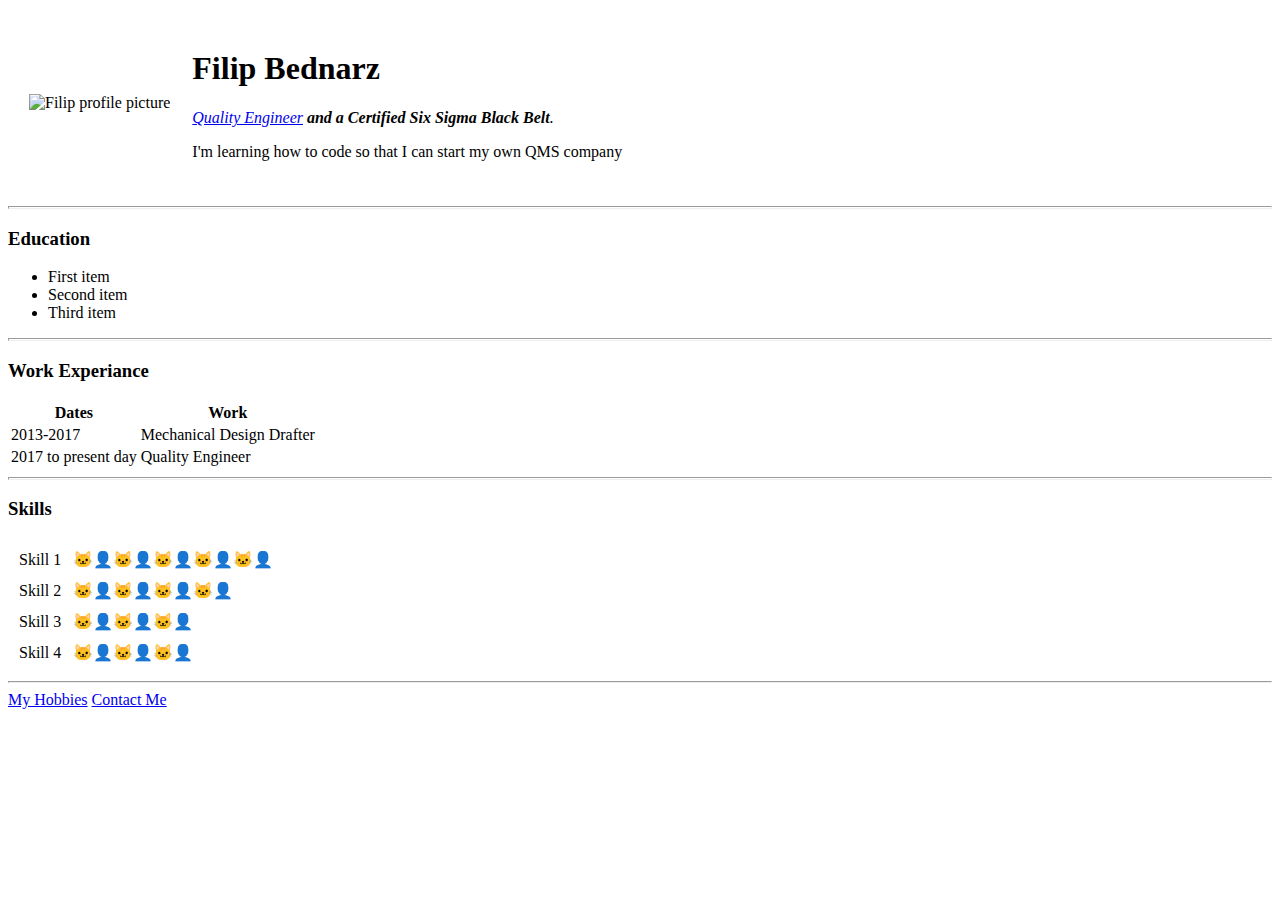
==== index.html @ c1109ba0 "Add initial CV website files" ====
<!DOCTYPE html>
<html lang="en" dir="ltr">
  <head>
    <meta charset="utf-8">
    <title>Filip's Personal Site</title>
  </head>
  <body>
    <table cellspacing="20">
      <tr>
        <td><img src="Images\filip_bednarz.jpg" alt="Filip profile picture"></td>
        <td>  <h1>Filip Bednarz</h1>
          <p><em><a href="https://www.getreskilled.com/what-is-a-quality-engineer/">Quality Engineer</a><strong> and a Certified Six Sigma Black Belt</strong>.</em></p>
          <p>I'm learning how to code so that I can start my own QMS company</p></td>
      </tr>
    </table>
    <hr size="3"/>
    <h3>Education</h3>
    <ul>
      <li>First item</li>
      <li>Second item</li>
      <li>Third item</li>
    </ul>
    <hr size="3"/>
    <h3>Work Experiance</h3>
    <table>
      <thead>
        <tr>
          <th>Dates</th>
          <th>Work</th>
        </tr>
      </thead>
      <tbody>
        <tr>
          <td>2013-2017</td>
          <td>Mechanical Design Drafter</td>
        </tr>
        <tr>
          <td>2017 to present day</td>
          <td>Quality Engineer</td>
        </tr>
      </tbody>
      <tfoot>

      </tfoot>

    </table>
        <hr size="3"/>
    <h3>Skills</h3>
    <table cellspacing="10">
      <tr>
        <td>Skill 1</td>
        <td>🐱‍👤🐱‍👤🐱‍👤🐱‍👤🐱‍👤</td>
      </tr>
      <tr>
        <td>Skill 2</td>
        <td>🐱‍👤🐱‍👤🐱‍👤🐱‍👤</td>
      </tr>
      <tr>
        <td>Skill 3</td>
        <td>🐱‍👤🐱‍👤🐱‍👤</td>
      </tr>
      <tr>
        <td>Skill 4</td>
        <td>🐱‍👤🐱‍👤🐱‍👤</td>
      </tr>
    </table>
    <hr>
    <a href="hobbies.html">My Hobbies</a>
    <a href="Contact Info.html">Contact Me</a>
  </body>
</html>
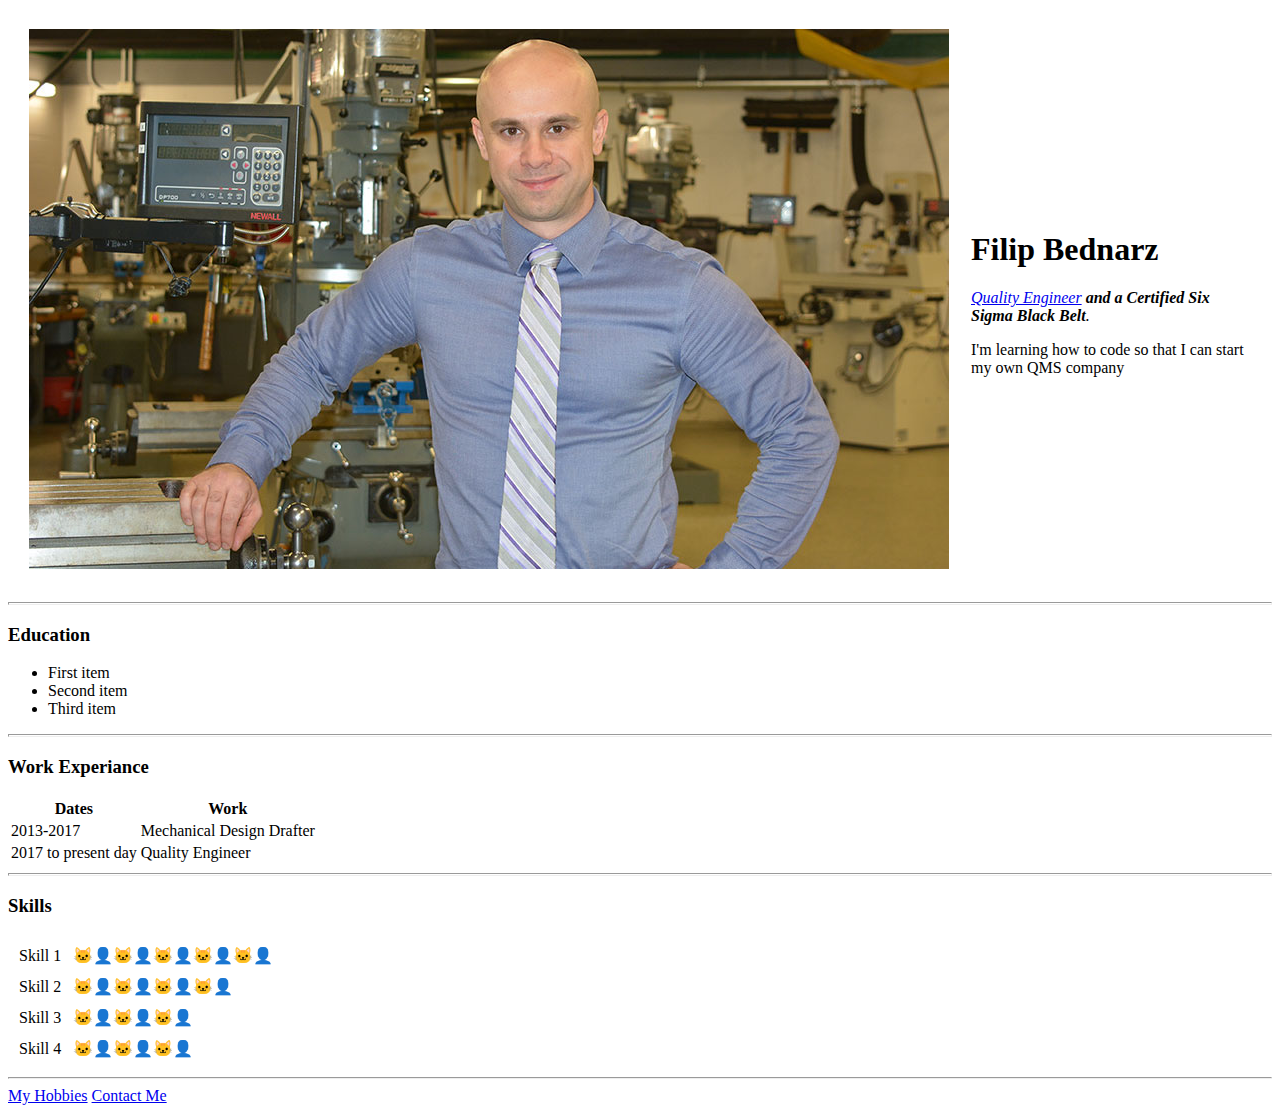
==== commit f269c10f: "rev 2 index" ====
--- a/index.html
+++ b/index.html
@@ -7,7 +7,7 @@
   <body>
     <table cellspacing="20">
       <tr>
-        <td><img src="Images\filip_bednarz.jpg" alt="Filip profile picture"></td>
+        <td><img src="filip_bednarz.jpg" alt="Filip profile picture"></td>
         <td>  <h1>Filip Bednarz</h1>
           <p><em><a href="https://www.getreskilled.com/what-is-a-quality-engineer/">Quality Engineer</a><strong> and a Certified Six Sigma Black Belt</strong>.</em></p>
           <p>I'm learning how to code so that I can start my own QMS company</p></td>
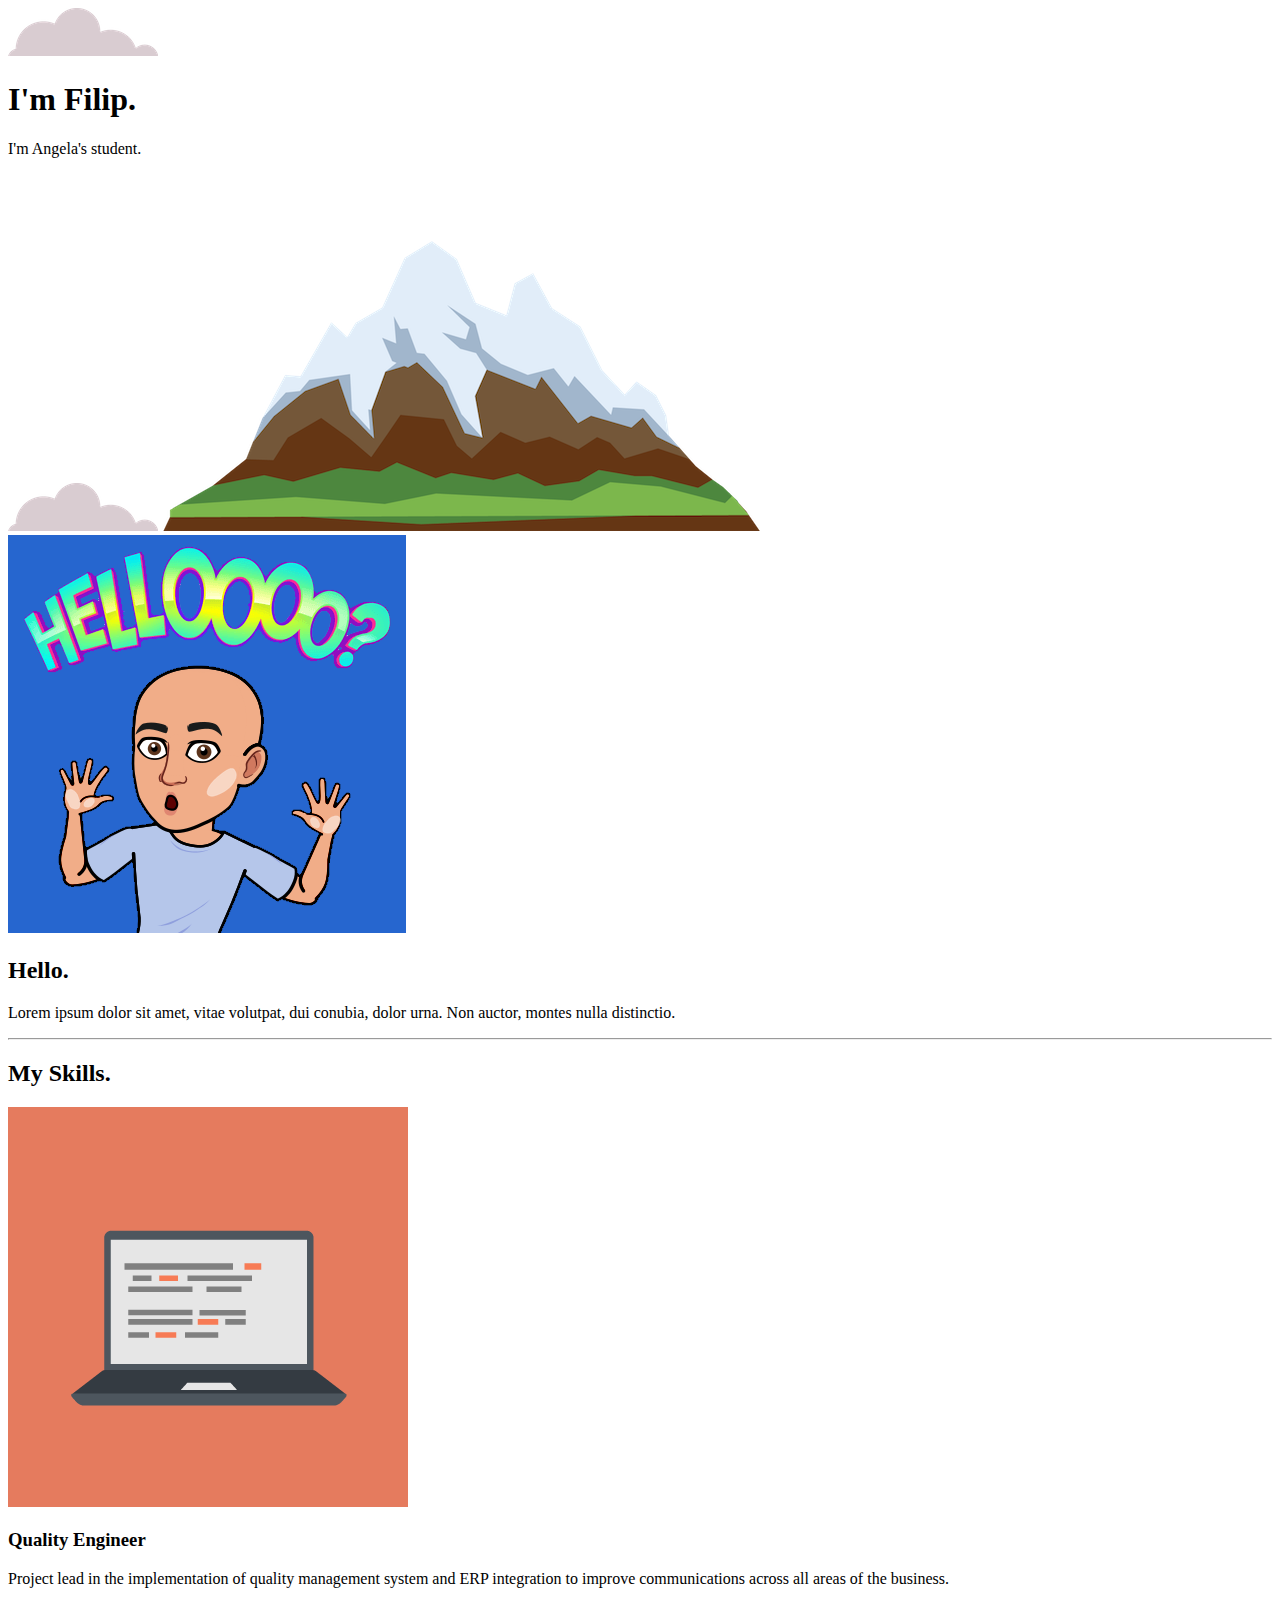
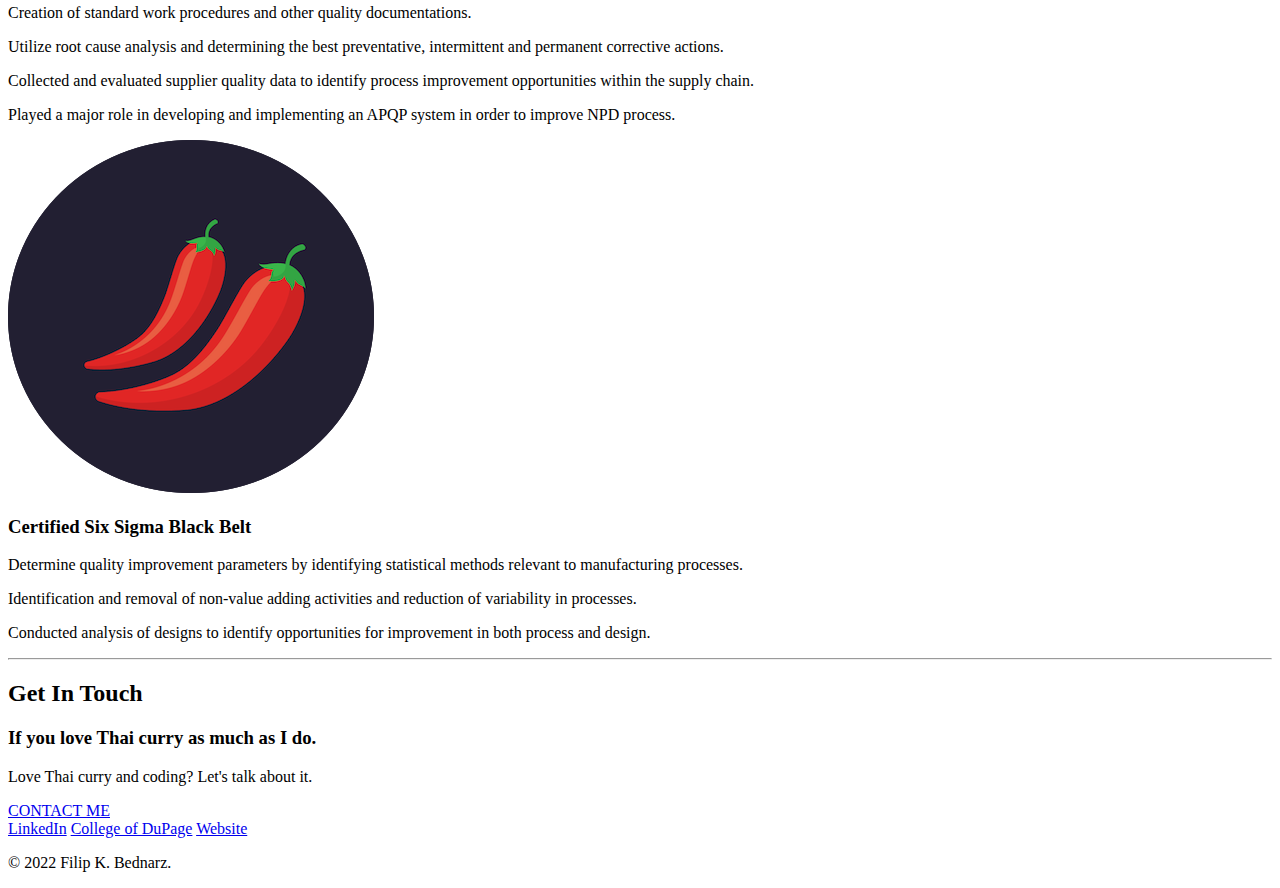
==== commit d022ac70: "Add files via upload" ====
--- a/index.html
+++ b/index.html
@@ -1,71 +1,65 @@
 <!DOCTYPE html>
-<html lang="en" dir="ltr">
+<html>
   <head>
     <meta charset="utf-8">
-    <title>Filip's Personal Site</title>
+    <title>Filip's leveled up site</title>
+    <link rel="stylesheet" href="css/styles.css">
+    <link rel=icon href=“favicon.ico”>
+    <link rel="preconnect" href="https://fonts.googleapis.com">
+    <link rel="preconnect" href="https://fonts.gstatic.com" crossorigin>
+    <link href="https://fonts.googleapis.com/css2?family=Merriweather&family=Montserrat&family=Sacramento&display=swap" rel="stylesheet">
   </head>
   <body>
-    <table cellspacing="20">
-      <tr>
-        <td><img src="filip_bednarz.jpg" alt="Filip profile picture"></td>
-        <td>  <h1>Filip Bednarz</h1>
-          <p><em><a href="https://www.getreskilled.com/what-is-a-quality-engineer/">Quality Engineer</a><strong> and a Certified Six Sigma Black Belt</strong>.</em></p>
-          <p>I'm learning how to code so that I can start my own QMS company</p></td>
-      </tr>
-    </table>
-    <hr size="3"/>
-    <h3>Education</h3>
-    <ul>
-      <li>First item</li>
-      <li>Second item</li>
-      <li>Third item</li>
-    </ul>
-    <hr size="3"/>
-    <h3>Work Experiance</h3>
-    <table>
-      <thead>
-        <tr>
-          <th>Dates</th>
-          <th>Work</th>
-        </tr>
-      </thead>
-      <tbody>
-        <tr>
-          <td>2013-2017</td>
-          <td>Mechanical Design Drafter</td>
-        </tr>
-        <tr>
-          <td>2017 to present day</td>
-          <td>Quality Engineer</td>
-        </tr>
-      </tbody>
-      <tfoot>
+    <div class="top-container">
+      <img class="top-cloud" src="images/cloud.png" alt="cloud-img">
+      <h1>I'm Filip.</h1>
+      <p>I'm Angela's <span class="stu"</span> student.</p>
+      <img class="bottom-cloud" src="images/cloud.png" alt="cloud-img">
+      <img src="images/mountain.png" alt="mountain-img">
+    </div>
 
-      </tfoot>
+    <div class="middle-container">
+      <div class="profile">
+        <img Class="Me circular" src="images/bitmoji_1.png" alt="My Bitmoji">
+        <h2>Hello.</h2>
+        <p>Lorem ipsum dolor sit amet, vitae volutpat, dui conubia, dolor urna. Non auctor, montes nulla distinctio.</p>
+      </div>
+      <hr>
+      <div class="skills">
+        <h2>My Skills.</h2>
+        <div class="skill-row">
+          <img class="Skill1 circular" src="images/computer.png" alt="Computer">
+          <h3>Quality Engineer</h3>
+          <p>Project lead in the implementation of quality management system and ERP integration to improve communications across all areas of the business.</p>
+          <p>Creation of standard work procedures and other quality documentations.</p>
+          <p>Utilize root cause analysis and determining the best preventative, intermittent and permanent corrective actions.</p>
+          <p>Collected and evaluated supplier quality data to identify process improvement opportunities within the supply chain.</p>
+          <p>Played a major role in developing and implementing an APQP system in order to improve NPD process.</p>
+        </div>
+        <div class="skill-row">
+          <img class="Skill2 circular" src="images/chillies.png" alt="Chillies">
+          <h3>Certified Six Sigma Black Belt</h3>
+          <p>Determine quality improvement parameters by identifying statistical methods relevant to manufacturing processes.</p>
+          <p>Identification and removal of non-value adding activities and reduction of variability in processes.</p>
+          <p>Conducted analysis of designs to identify opportunities for improvement in both process and design.</p>
+        </div>
+      </div>
+      <hr>
+      <div class="contact-me">
+        <h2>Get In Touch</h2>
+        <h3>If you love Thai curry as much as I do.</h3>
+        <p>Love Thai curry and coding? Let's talk about it.</p>
+        <a class="btn" href="mailto:Filipbednarz87@gmail.com">CONTACT ME</a>
+      </div>
+    </div>
+    <div class="bottom-container">
+      <a class="footer-link" href="https://www.linkedin.com/in/filip-bednarz-a51b1283/">LinkedIn</a>
+      <a class="footer-link" href="https://www.cod.edu/about/stories/students/bednarz.aspx">College of DuPage</a>
+      <a class="footer-link" href="https://www.appbrewery.co/">Website</a>
+      <p>© 2022 Filip K. Bednarz.</p>
+    </div>
 
-    </table>
-        <hr size="3"/>
-    <h3>Skills</h3>
-    <table cellspacing="10">
-      <tr>
-        <td>Skill 1</td>
-        <td>🐱‍👤🐱‍👤🐱‍👤🐱‍👤🐱‍👤</td>
-      </tr>
-      <tr>
-        <td>Skill 2</td>
-        <td>🐱‍👤🐱‍👤🐱‍👤🐱‍👤</td>
-      </tr>
-      <tr>
-        <td>Skill 3</td>
-        <td>🐱‍👤🐱‍👤🐱‍👤</td>
-      </tr>
-      <tr>
-        <td>Skill 4</td>
-        <td>🐱‍👤🐱‍👤🐱‍👤</td>
-      </tr>
-    </table>
-    <hr>
-    <a href="hobbies.html">My Hobbies</a>
-    <a href="Contact Info.html">Contact Me</a>
+
+
   </body>
 </html>
